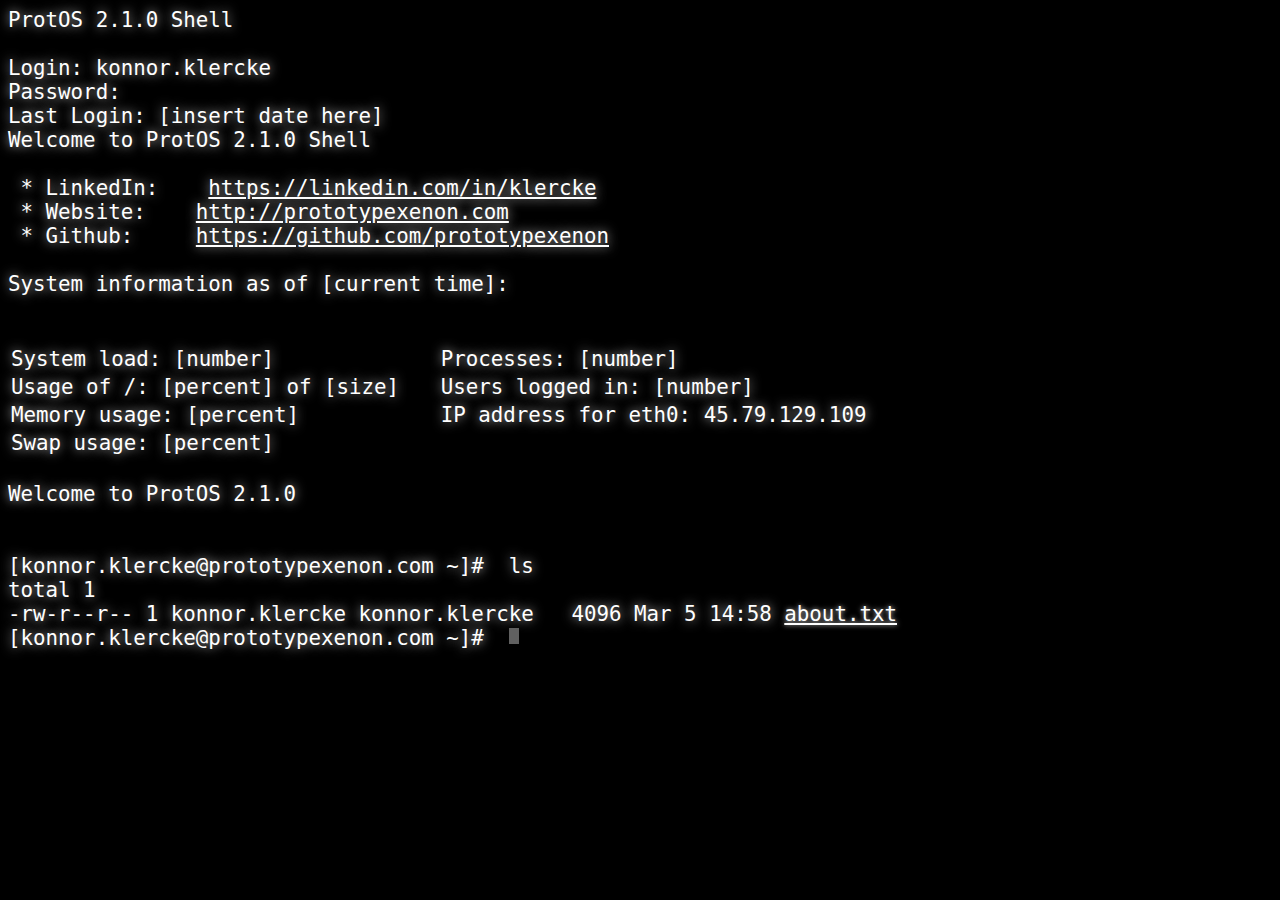
==== index.html @ 66a48c71 "change command interpretation to v2" ====
<!DOCTYPE html>
<meta content="text/html;charset=utf-8" http-equiv="Content-Type">
<meta content="utf-8" http-equiv="encoding">

<head>
    <title>Konnor Klercke</title>
    <link rel="stylesheet" type="text/css" href="styles.css">
    <script src="scripts.js"></script> 
</head>

<body>ProtOS 2.1.0 Shell
  
Login: konnor.klercke
Password:
Last Login: [insert date here]
Welcome to ProtOS 2.1.0 Shell
    
 * LinkedIn:  &emsp; <a href=https://linkedin.com/in/klercke>https://linkedin.com/in/klercke</a>
 * Website: &emsp;&nbsp; <a href=http://prototypexenon.com>http://prototypexenon.com</a>
 * Github: &nbsp;&ensp;&emsp; <a href=https://github.com/prototypexenon>https://github.com/prototypexenon</a>
    
System information as of [current time]:
    
    <table>
        <tr>
            <th>System load: [number]</th>
            <th>Processes: [number] </th>
        </tr>
        <tr>
            <th>Usage of /: [percent] of [size]</th>
            <th>Users logged in: [number]</th>
        </tr>
        <tr>
            <th>Memory usage: [percent]</th>
            <th>IP address for eth0: 45.79.129.109</th>
        </tr>
        <tr>
            <th>Swap usage: [percent]</th>
        </tr>
    </table>
Welcome to ProtOS 2.1.0

</body>
---- styles.css ----
body{
    background: black;
    color: white;
    font: 1.3em Inconsolata, monospace;
    text-shadow: 0 0 0.5em #C8C8C8;
	white-space: pre;
}

table {
    text-align: left;
}

th {
    width: 50%;
    font: inherit;
}


form {
    display: inline;
    margin-right: 0;
    min-width: 1px;
}

input {
    background: none;
    border: none;
    color: inherit;
    font: inherit;
    text-shadow: inherit;
    margin-right: 0;
    caret-color: transparent;
}

#userInput::after {
    content: "";
    position: absolute;
    background-color: #606060;
    vertical-align: top;
    margin-left: 0;
    margin-top: .1rem;
    width: 10px;
    height: 1rem;
    -webkit-animation: blink 1s step-end infinite;
    animation: blink 1s step-end infinite;
}

#userInput {
	display: inline;
}

button {
    background: none !important;
    border: none;
    padding: 0 !important;
    color: white;
    font: inherit;
    text-shadow: 0 0 5px #C8C8C8;
    text-decoration: underline;
    cursor: pointer;
}

a {
    color: white;
}

::selection {
    background-color: white;
    color: black;
    text-shadow: none;
}

@-webkit-keyframes blink {
    0% {
        opacity: 1.0;
    }

    50% {
        opacity: 0.0;
    }

    100% {
        opacity: 1.0;
    }
}

@keyframes blink {
    0% {
        opacity: 1.0;
    }

    50% {
        opacity: 0.0;
    }

    100% {
        opacity: 1.0;
    }
}
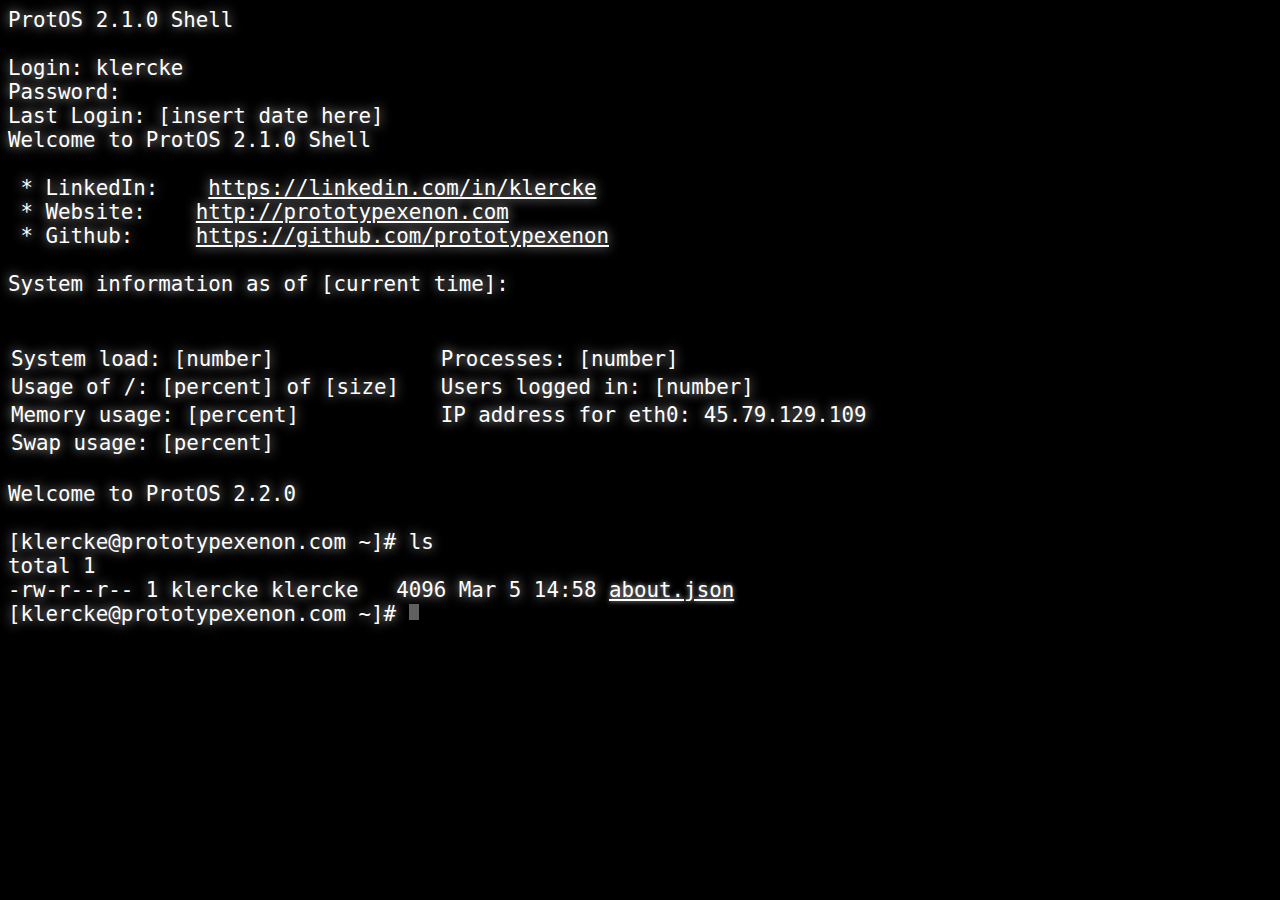
==== commit 45b509d0: "Add well-known files" ====
--- a/index.html
+++ b/index.html
@@ -10,7 +10,7 @@
 
 <body>ProtOS 2.1.0 Shell
   
-Login: konnor.klercke
+Login: klercke
 Password:
 Last Login: [insert date here]
 Welcome to ProtOS 2.1.0 Shell
@@ -38,6 +38,5 @@
             <th>Swap usage: [percent]</th>
         </tr>
     </table>
-Welcome to ProtOS 2.1.0
-
+Welcome to ProtOS 2.2.0
 </body>
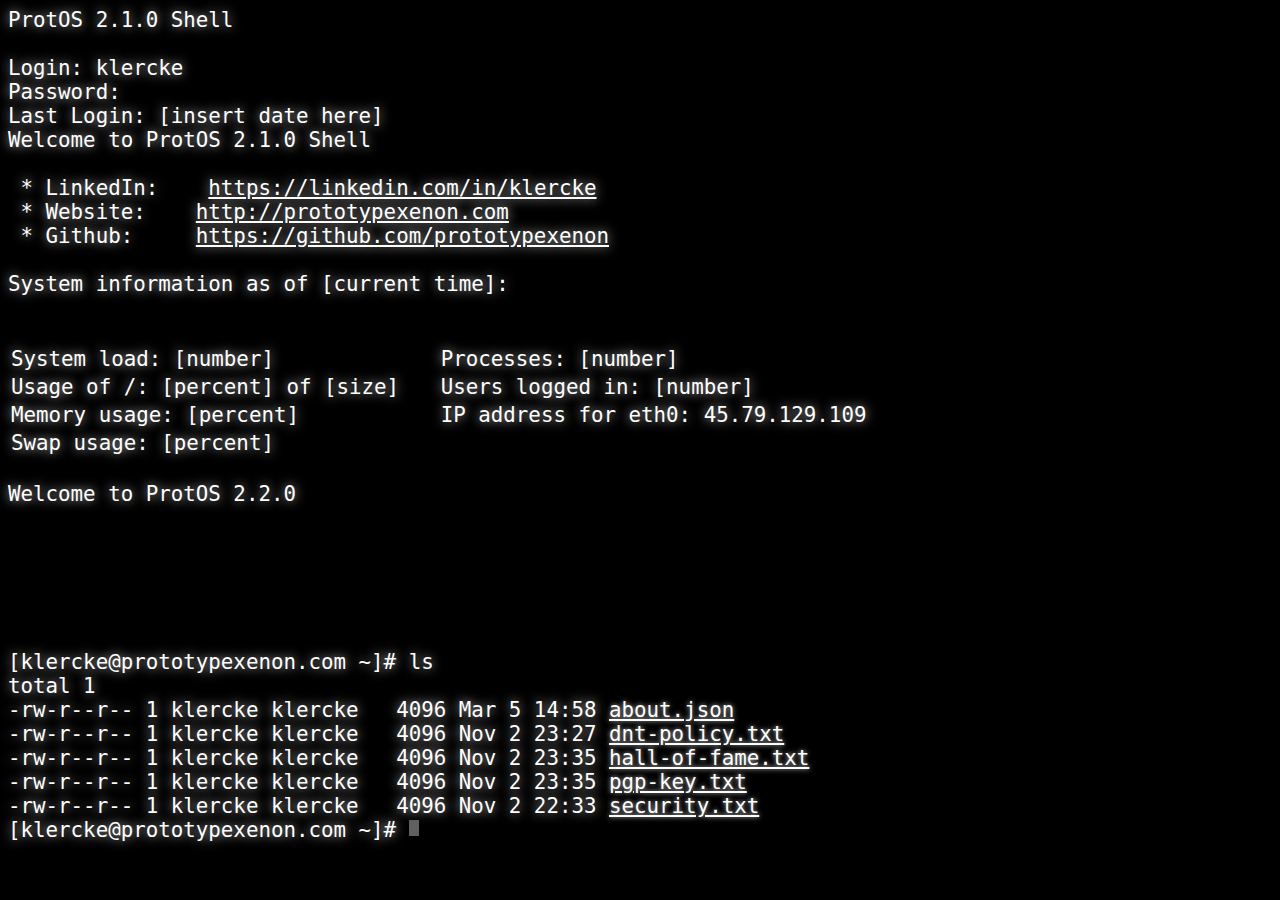
==== commit aab16dc7: "Add browsing of well-known files in smash" ====
--- a/index.html
+++ b/index.html
@@ -40,3 +40,9 @@
     </table>
 Welcome to ProtOS 2.2.0
 </body>
+
+<!--These iframes are to allow JS to read the publicly accessible files-->
+<iframe id="security.txt" src=".well-known/security.txt" style="display: none;"></iframe>
+<iframe id="dnt-policy.txt" src=".well-known/dnt-policy.txt" style="display: none;"></iframe>
+<iframe id="hall-of-fame.txt" src="hall-of-fame.txt" style="display: none;"></iframe>
+<iframe id="pgp-key.txt" src="pgp-key.txt" style="display: none;"></iframe>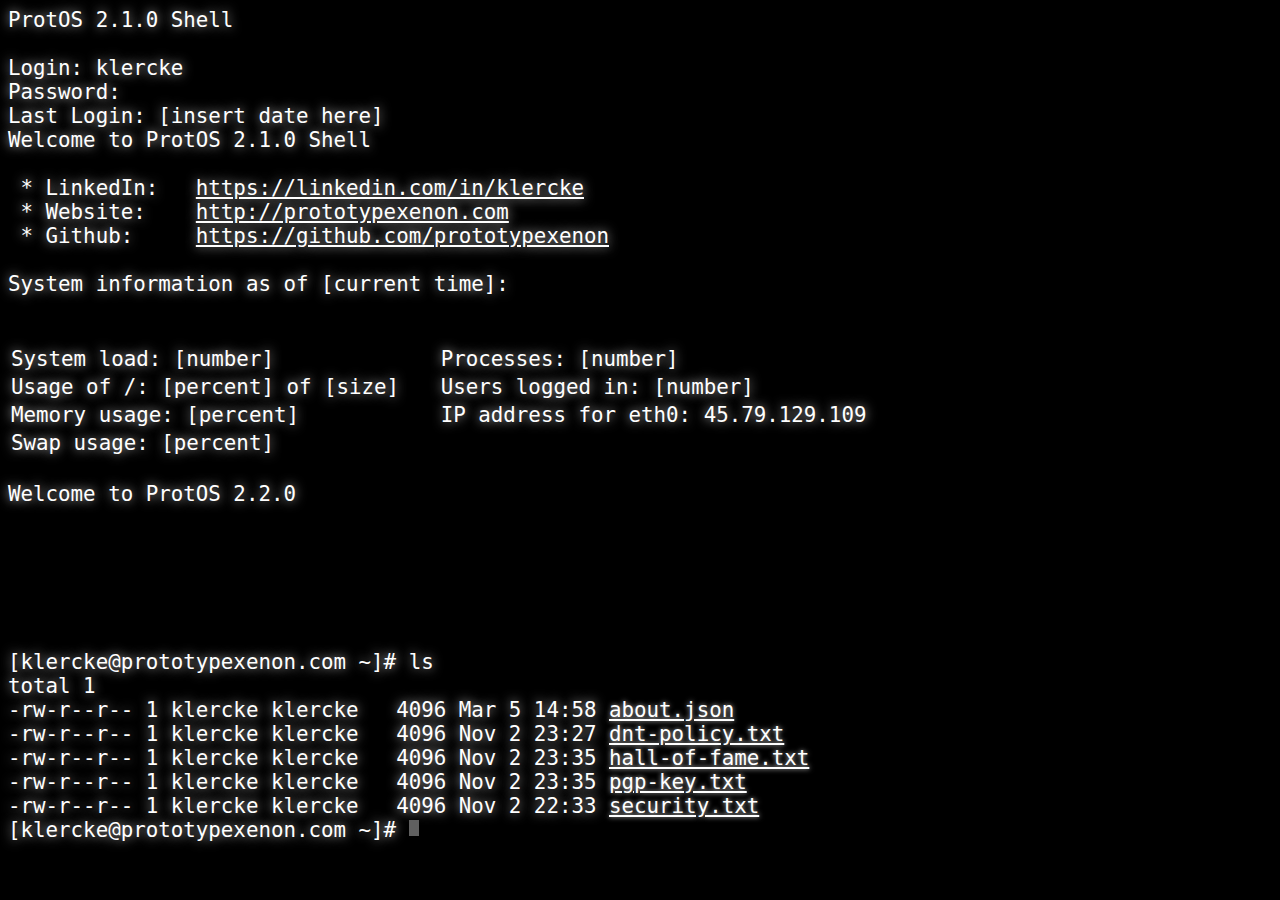
==== commit 560ff0f8: "Fix spacing" ====
--- a/index.html
+++ b/index.html
@@ -15,7 +15,7 @@
 Last Login: [insert date here]
 Welcome to ProtOS 2.1.0 Shell
     
- * LinkedIn:  &emsp; <a href=https://linkedin.com/in/klercke>https://linkedin.com/in/klercke</a>
+ * LinkedIn: &emsp; <a href=https://linkedin.com/in/klercke>https://linkedin.com/in/klercke</a>
  * Website: &emsp;&nbsp; <a href=http://prototypexenon.com>http://prototypexenon.com</a>
  * Github: &nbsp;&ensp;&emsp; <a href=https://github.com/prototypexenon>https://github.com/prototypexenon</a>
     
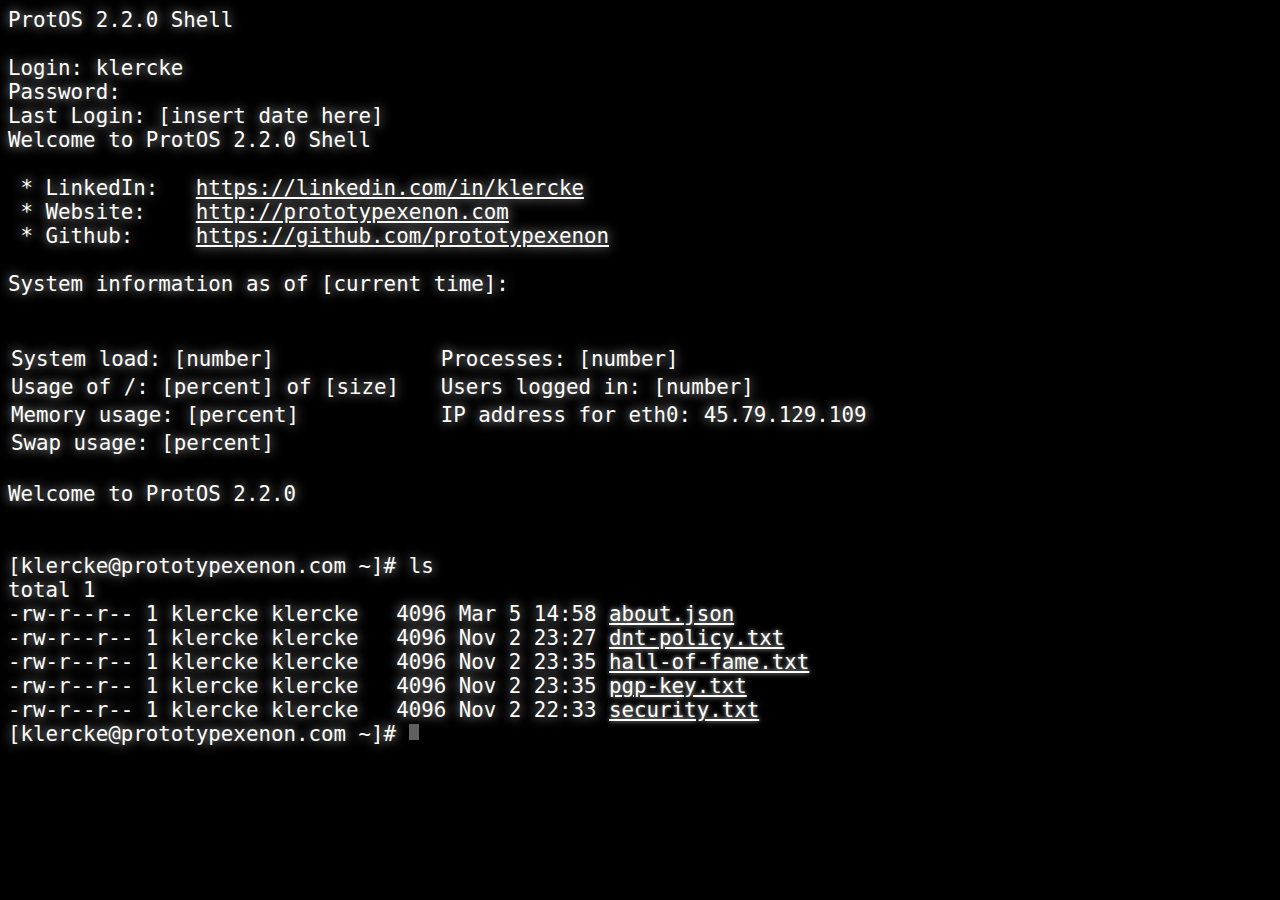
==== commit 60a5dcdc: "Stop iframes from showing spaces" ====
--- a/index.html
+++ b/index.html
@@ -8,12 +8,12 @@
     <script src="scripts.js"></script> 
 </head>
 
-<body>ProtOS 2.1.0 Shell
+<body>ProtOS 2.2.0 Shell
   
 Login: klercke
 Password:
 Last Login: [insert date here]
-Welcome to ProtOS 2.1.0 Shell
+Welcome to ProtOS 2.2.0 Shell
     
  * LinkedIn: &emsp; <a href=https://linkedin.com/in/klercke>https://linkedin.com/in/klercke</a>
  * Website: &emsp;&nbsp; <a href=http://prototypexenon.com>http://prototypexenon.com</a>
@@ -39,10 +39,11 @@
         </tr>
     </table>
 Welcome to ProtOS 2.2.0
+<span style="display: none;">
+    <!--These iframes are to allow JS to read the publicly accessible files-->
+    <iframe style="position:absolute; bottom: -5000px;" id="security.txt" src=".well-known/security.txt" style="display: none;"></iframe>
+    <iframe style="position:absolute; bottom: -5000px;" id="dnt-policy.txt" src=".well-known/dnt-policy.txt" style="display: none;"></iframe>
+    <iframe style="position:absolute; bottom: -5000px;" id="hall-of-fame.txt" src="hall-of-fame.txt" style="display: none;"></iframe>
+    <iframe style="position:absolute; bottom: -5000px;" id="pgp-key.txt" src="pgp-key.txt" style="display: none;"></iframe>
+</span>
 </body>
-
-<!--These iframes are to allow JS to read the publicly accessible files-->
-<iframe id="security.txt" src=".well-known/security.txt" style="display: none;"></iframe>
-<iframe id="dnt-policy.txt" src=".well-known/dnt-policy.txt" style="display: none;"></iframe>
-<iframe id="hall-of-fame.txt" src="hall-of-fame.txt" style="display: none;"></iframe>
-<iframe id="pgp-key.txt" src="pgp-key.txt" style="display: none;"></iframe>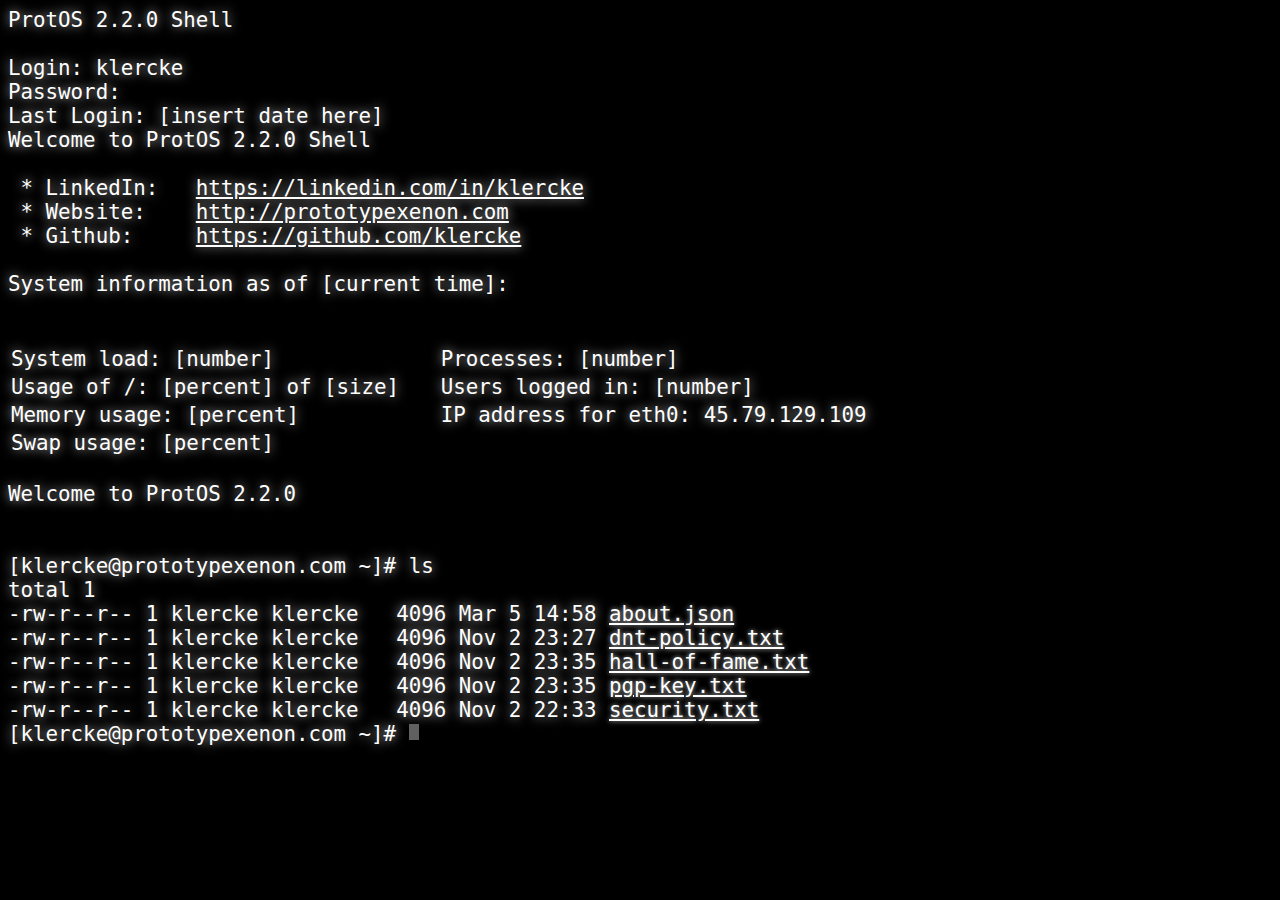
==== commit 63c79c87: "Update GitHub link" ====
--- a/index.html
+++ b/index.html
@@ -17,7 +17,7 @@
     
  * LinkedIn: &emsp; <a href=https://linkedin.com/in/klercke>https://linkedin.com/in/klercke</a>
  * Website: &emsp;&nbsp; <a href=http://prototypexenon.com>http://prototypexenon.com</a>
- * Github: &nbsp;&ensp;&emsp; <a href=https://github.com/prototypexenon>https://github.com/prototypexenon</a>
+ * Github: &nbsp;&ensp;&emsp; <a href=https://github.com/klercke>https://github.com/klercke</a>
     
 System information as of [current time]:
     
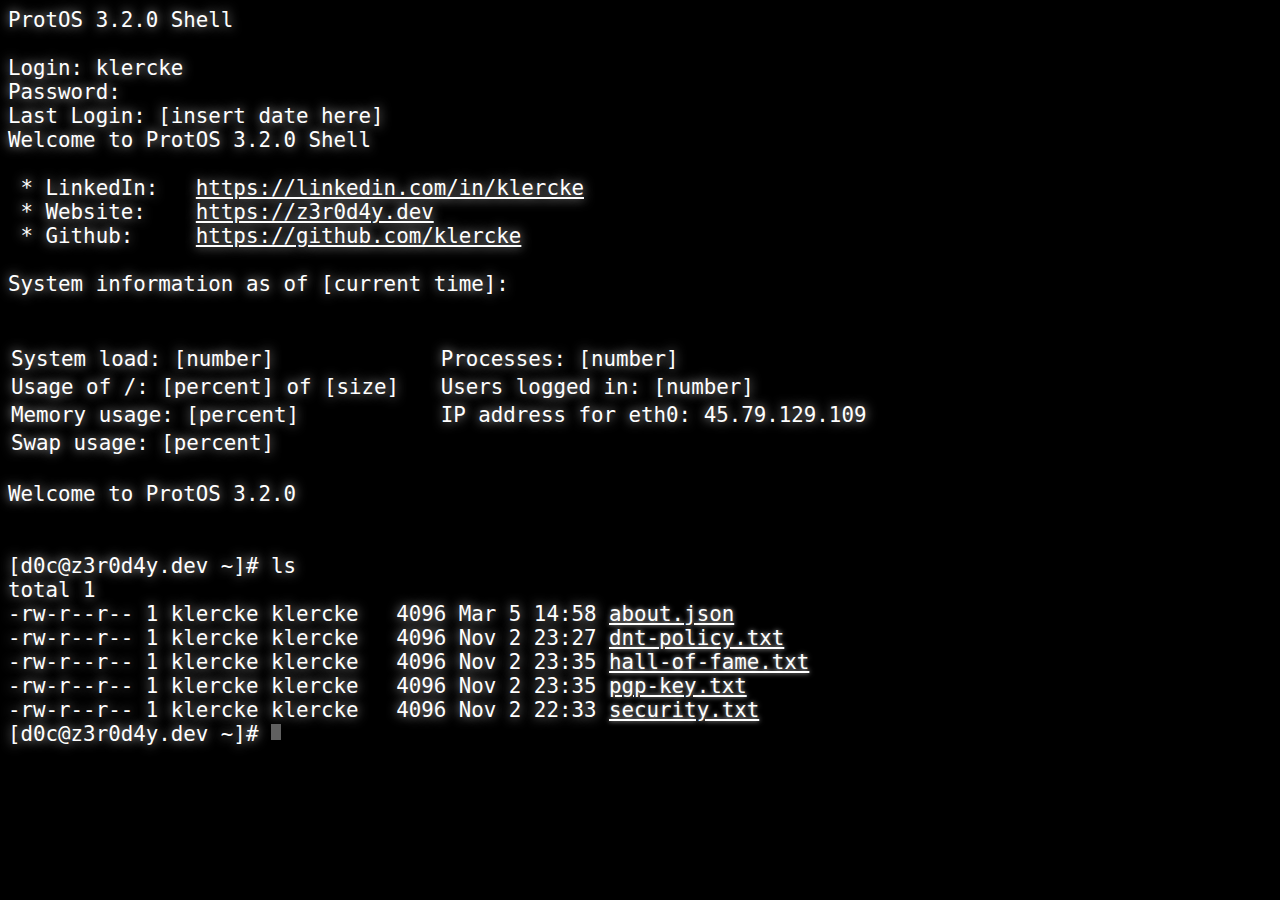
==== commit 1324a0bd: "refactor to z3r0d4y.dev" ====
--- a/index.html
+++ b/index.html
@@ -8,15 +8,15 @@
     <script src="scripts.js"></script> 
 </head>
 
-<body>ProtOS 2.2.0 Shell
+<body>ProtOS 3.2.0 Shell
   
 Login: klercke
 Password:
 Last Login: [insert date here]
-Welcome to ProtOS 2.2.0 Shell
+Welcome to ProtOS 3.2.0 Shell
     
  * LinkedIn: &emsp; <a href=https://linkedin.com/in/klercke>https://linkedin.com/in/klercke</a>
- * Website: &emsp;&nbsp; <a href=http://prototypexenon.com>http://prototypexenon.com</a>
+ * Website: &emsp;&nbsp; <a href=https://z3r0d4y.dev>https://z3r0d4y.dev</a>
  * Github: &nbsp;&ensp;&emsp; <a href=https://github.com/klercke>https://github.com/klercke</a>
     
 System information as of [current time]:
@@ -38,7 +38,7 @@
             <th>Swap usage: [percent]</th>
         </tr>
     </table>
-Welcome to ProtOS 2.2.0
+Welcome to ProtOS 3.2.0
 <span style="display: none;">
     <!--These iframes are to allow JS to read the publicly accessible files-->
     <iframe style="position:absolute; bottom: -5000px;" id="security.txt" src=".well-known/security.txt" style="display: none;"></iframe>
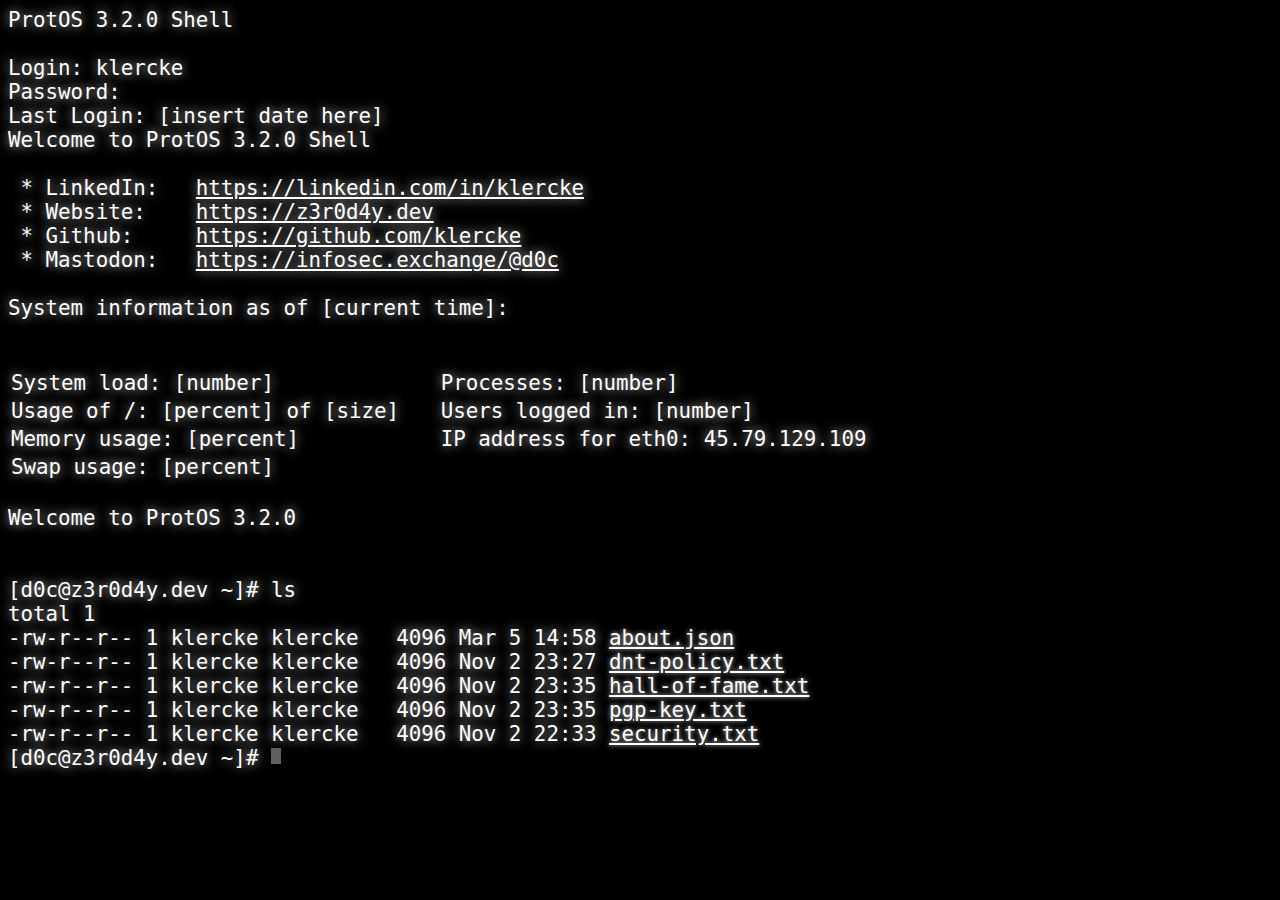
==== commit 9caa3229: "add mastodon link" ====
--- a/index.html
+++ b/index.html
@@ -18,6 +18,7 @@
  * LinkedIn: &emsp; <a href=https://linkedin.com/in/klercke>https://linkedin.com/in/klercke</a>
  * Website: &emsp;&nbsp; <a href=https://z3r0d4y.dev>https://z3r0d4y.dev</a>
  * Github: &nbsp;&ensp;&emsp; <a href=https://github.com/klercke>https://github.com/klercke</a>
+ * Mastodon: &emsp; <a rel="me" href="https://infosec.exchange/@d0c">https://infosec.exchange/@d0c</a>
     
 System information as of [current time]:
     
